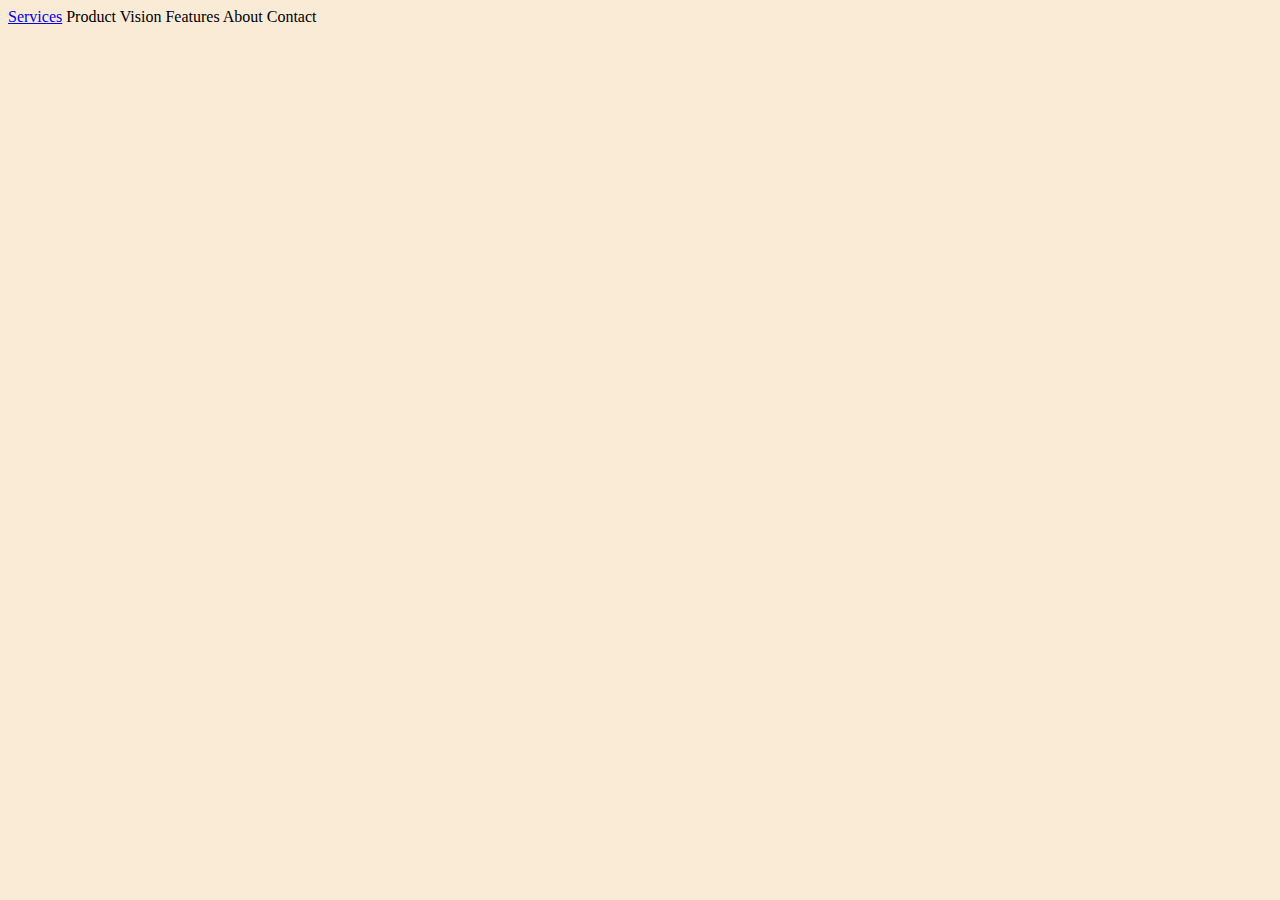
==== vision.html @ 06a4bd0f "added vision html&css" ====
<!doctype html>

<html lang="en">
<head>
  <meta charset="utf-8">

  <title>Great Idea!</title>

  <link href="https://fonts.googleapis.com/css?family=Bangers|Titillium+Web" rel="stylesheet">
  <link href="https://fonts.googleapis.com/css?family=Montserrat" rel="stylesheet">
  <!-- <link rel="stylesheet" href="css/index.css"> -->
  <link rel="stylesheet" href="css/vision.css">
  <!--[if lt IE 9]>
    <script src="https://cdnjs.cloudflare.com/ajax/libs/html5shiv/3.7.3/html5shiv.js"></script>
  <![endif]-->
</head>

  <body style="background: #faebd7;">
    <header>
        <nav>
        <a href="./index.html">Services</a>
        <a>Product</a>
        <a>Vision</a>
        <a>Features</a>
        <a>About</a>
        <a>Contact</a>
        <a></a>
        </nav>
    </header>
    <section>
        <img src="https://images.unsplash.com/photo-1493612276216-ee3925520721?ixlib=rb-1.2.1&ixid=eyJhcHBfaWQiOjEyMDd9&auto=format&fit=crop&w=700&q=80" alt="">
        <img src="https://images.unsplash.com/photo-1530858238132-a825ad95c652?ixlib=rb-1.2.1&ixid=eyJhcHBfaWQiOjEyMDd9&auto=format&fit=crop&w=972&q=80" alt="">
        <div class="newline">
            <img src="https://images.unsplash.com/photo-1525771958570-c38f9a205dde?ixlib=rb-1.2.1&ixid=eyJhcHBfaWQiOjEyMDd9&auto=format&fit=crop&w=1021&q=80" alt="">
            <img src="https://images.unsplash.com/photo-1496065187959-7f07b8353c55?ixlib=rb-1.2.1&ixid=eyJhcHBfaWQiOjEyMDd9&auto=format&fit=crop&w=1050&q=80" alt="">
            <img src="https://images.unsplash.com/photo-1494389945381-0fe114b8ea4b?ixlib=rb-1.2.1&ixid=eyJhcHBfaWQiOjEyMDd9&auto=format&fit=crop&w=1050&q=80" alt="">
        </div>
    </section>
  </body>
</html>
---- css/index.css ----
/* Use your own code or past solution for Great Idea Web Page CSS here! */
/* http://meyerweb.com/eric/tools/css/reset/ 
   v2.0 | 20110126
   License: none (public domain)
*/

html, body, div, span, applet, object, iframe,
h1, h2, h3, h4, h5, h6, p, blockquote, pre,
a, abbr, acronym, address, big, cite, code,
del, dfn, em, img, ins, kbd, q, s, samp,
small, strike, strong, sub, sup, tt, var,
b, u, i, center,
dl, dt, dd, ol, ul, li,
fieldset, form, label, legend,
table, caption, tbody, tfoot, thead, tr, th, td,
article, aside, canvas, details, embed, 
figure, figcaption, footer, header, hgroup, 
menu, nav, output, ruby, section, summary,
time, mark, audio, video {
	margin: 0;
	padding: 0;
	border: 0;
	font-size: 100%;
	font: inherit;
	vertical-align: baseline;
}
/* HTML5 display-role reset for older browsers */
article, aside, details, figcaption, figure, 
footer, header, hgroup, menu, nav, section {
	display: block;
}
body {
	line-height: 1;
}
ol, ul {
	list-style: none;
}
blockquote, q {
	quotes: none;
}
blockquote:before, blockquote:after,
q:before, q:after {
	content: '';
	content: none;
}
table {
	border-collapse: collapse;
	border-spacing: 0;
}

/* Set every element's box-sizing to border-box */
* {
	box-sizing: border-box;
	color: black;
}

html, body {
    height: 100%;
    font-family: 'Titillium Web', sans-serif;
}

h1, h2, h3, h4, h5 {
    font-family: 'Montserrat', sans-serif;
    letter-spacing: 1px;
    margin-bottom: 15px;
}

/* Your code starts here! */

.container{
    padding: 0 5%;
}

nav{
	width: 100vw;
	height: 10vh;
	position: fixed;
	top: 0px;
	background-color: cadetblue;
	padding-top: 3vh;
	border-bottom: 1px solid black;
    z-index: 10;
    display: flex;
    justify-content: space-evenly;
}


header{
	align-content: center;
    padding:16vh 0;
    width: 100%;
}
header .logo{
	display: inline-block;
}

.logo{
	margin-bottom: -1%;
}

header nav a, .logo{
    margin: 0 4vw;
}

.header-text-container{
	padding: 10vh 5vw;
	display: inline-block;
	width: 60vw;
}

.header-text-container h1{
    font-size: 6em;
    width: 24vw;
}

.header-text-container h1,button{
	margin: auto;
	display: block;
}
header .header-img{
    display: inline-block;
}

@media (max-width: 800px){
    nav{
        position: relative;
        height: 160px;
        width: 100%;
        display: flex !important;
        flex-wrap: wrap;
        justify-content: space-between;
        align-items: flex-end;
        padding-bottom: 34px;
    }
    nav .logo{
        order: -1;
        width: 100%;
        margin: 0;
        margin-bottom: 35px;
    }

    nav .logo img{
        display: block;
        margin: 0 auto;
    }

    header{
        padding: 0 0 48px;
    }

    header .header-img{
        display: none;
    }

    .header-text-container{
        padding: 0;
        display: flex;
        width: 100%;
        flex-direction: column;
        align-items: center;
    }

    .header-text-container h1{
        width: min-content;
    }
}

@media (max-width: 500px){
    nav{
        flex-direction: column;
        align-items: center;
        height: min-content;
        padding-bottom: 0;
    }

    header nav a{
        margin-bottom: 50px;
    }

    .header-text-container h1{
        font-size: 5em;
    }
    .main div{
        display: block;
        width: 100% !important;
    }
}

button{
	background: none;
    border: 2px solid black;
    width: 30%;
    height: 7vh;
}

.main{
	border-top: 1px solid black;
	border-bottom: 1px solid black;
}


.main img{
	width: 100%;
}

.main div, .contact{
	display: inline-block;
	width: calc(100%/2.01);
	padding: 5vh 5vh;
}

.main .more{
	width: calc(100%/3.03);
}

footer {
	padding: 5vh;
    text-align: center;
    height: 20vh;
}

body{
	/* background-image: url('/img/header-img.png'),url('/img/mid-page-accent.jpg');
	background-repeat: no-repeat,no-repeat;
	background-position: top 33% right 13%, top 122% left 50%; */
	background-color: #faebd7;
}

@media (max-width: 800px){
  
}

a:hover{
	cursor: pointer;
	border-bottom: 3px solid cornsilk;
	transition-duration: 300ms;
}
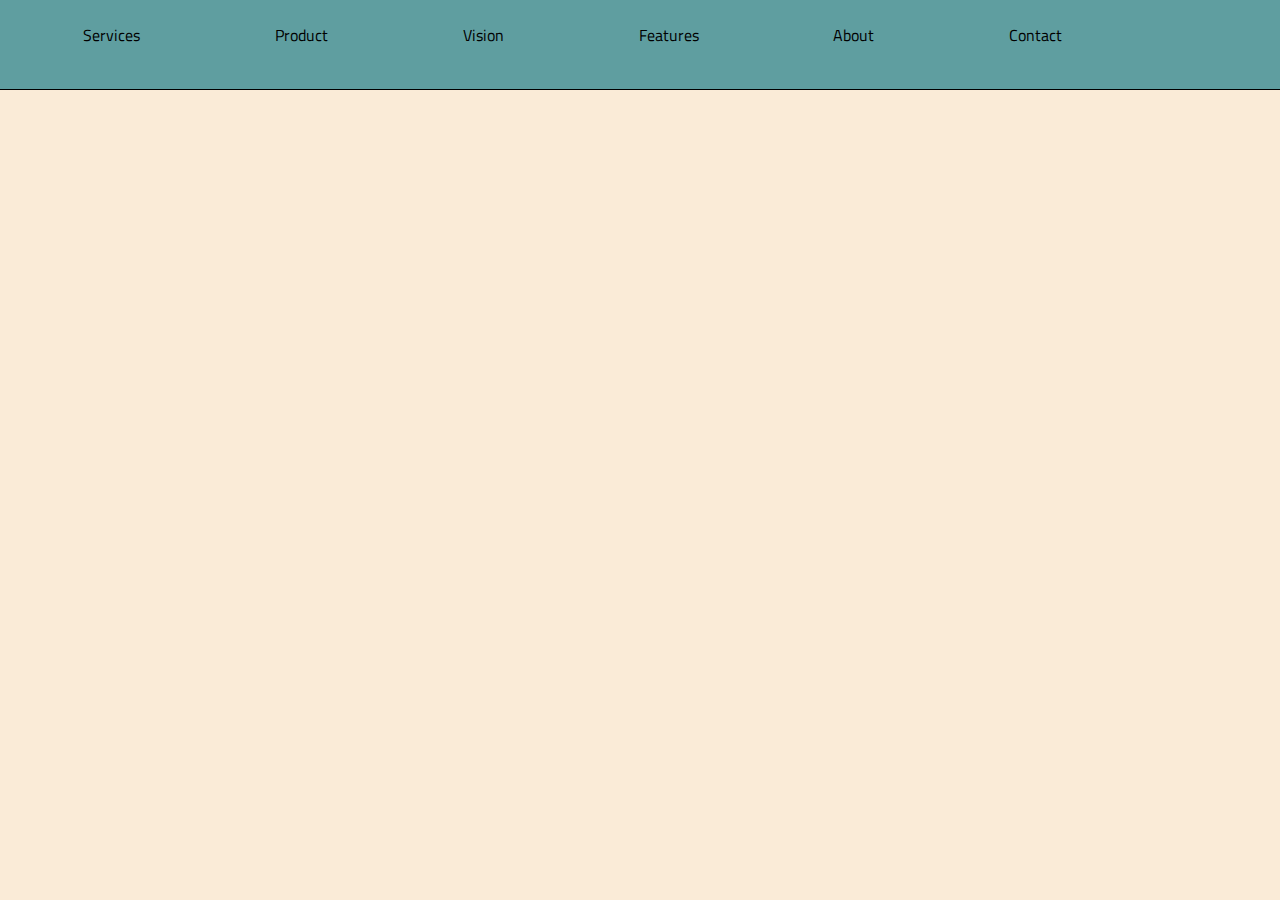
==== commit 3b2af242: "added simple responsive css for vision.html" ====
--- a/vision.html
+++ b/vision.html
@@ -3,6 +3,7 @@
 <html lang="en">
 <head>
   <meta charset="utf-8">
+  <meta name="viewport" content="width=device-width, initial-scale=1.0">
 
   <title>Great Idea!</title>
 
@@ -16,25 +17,34 @@
 </head>
 
   <body style="background: #faebd7;">
-    <header>
-        <nav>
-        <a href="./index.html">Services</a>
-        <a>Product</a>
-        <a>Vision</a>
-        <a>Features</a>
-        <a>About</a>
-        <a>Contact</a>
-        <a></a>
-        </nav>
-    </header>
-    <section>
-        <img src="https://images.unsplash.com/photo-1493612276216-ee3925520721?ixlib=rb-1.2.1&ixid=eyJhcHBfaWQiOjEyMDd9&auto=format&fit=crop&w=700&q=80" alt="">
-        <img src="https://images.unsplash.com/photo-1530858238132-a825ad95c652?ixlib=rb-1.2.1&ixid=eyJhcHBfaWQiOjEyMDd9&auto=format&fit=crop&w=972&q=80" alt="">
-        <div class="newline">
-            <img src="https://images.unsplash.com/photo-1525771958570-c38f9a205dde?ixlib=rb-1.2.1&ixid=eyJhcHBfaWQiOjEyMDd9&auto=format&fit=crop&w=1021&q=80" alt="">
-            <img src="https://images.unsplash.com/photo-1496065187959-7f07b8353c55?ixlib=rb-1.2.1&ixid=eyJhcHBfaWQiOjEyMDd9&auto=format&fit=crop&w=1050&q=80" alt="">
-            <img src="https://images.unsplash.com/photo-1494389945381-0fe114b8ea4b?ixlib=rb-1.2.1&ixid=eyJhcHBfaWQiOjEyMDd9&auto=format&fit=crop&w=1050&q=80" alt="">
-        </div>
-    </section>
+      <header>
+  
+          <nav>
+            <a>Services</a>
+            <a>Product</a>
+            <a>Vision</a>
+            <a>Features</a>
+            <a>About</a>
+            <a>Contact</a>
+      
+            <a href="./index.html" class="logo"><img src="/img/logo.png" alt=""></a>
+      
+          </nav>
+      </header>
+    <div class="container">
+      <section>
+          <img class="one" src="https://images.unsplash.com/photo-1493612276216-ee3925520721?ixlib=rb-1.2.1&ixid=eyJhcHBfaWQiOjEyMDd9&auto=format&fit=crop&w=700&q=80"
+            alt="">
+          <img class="two" src="https://images.unsplash.com/photo-1530858238132-a825ad95c652?ixlib=rb-1.2.1&ixid=eyJhcHBfaWQiOjEyMDd9&auto=format&fit=crop&w=972&q=80"
+            alt="">
+          
+          <img class="three" src="https://images.unsplash.com/photo-1525771958570-c38f9a205dde?ixlib=rb-1.2.1&ixid=eyJhcHBfaWQiOjEyMDd9&auto=format&fit=crop&w=1021&q=80"
+            alt="">
+          <img class="four" src="https://images.unsplash.com/photo-1496065187959-7f07b8353c55?ixlib=rb-1.2.1&ixid=eyJhcHBfaWQiOjEyMDd9&auto=format&fit=crop&w=1050&q=80"
+            alt="">
+          <img class="five" src="https://images.unsplash.com/photo-1494389945381-0fe114b8ea4b?ixlib=rb-1.2.1&ixid=eyJhcHBfaWQiOjEyMDd9&auto=format&fit=crop&w=1050&q=80"
+            alt="">
+          </section>
+    </div>
   </body>
 </html>--- a/css/index.css
+++ b/css/index.css
@@ -178,7 +178,7 @@
     }
 
     .header-text-container h1{
-        font-size: 5em;
+        font-size: 3em;
     }
     .main div{
         display: block;
@@ -226,9 +226,6 @@
 	background-color: #faebd7;
 }
 
-@media (max-width: 800px){
-  
-}
 
 a:hover{
 	cursor: pointer;
--- a/css/vision.css
+++ b/css/vision.css
@@ -0,0 +1,217 @@
+/* Use your own code or past solution for Great Idea Web Page CSS here! */
+/* http://meyerweb.com/eric/tools/css/reset/ 
+   v2.0 | 20110126
+   License: none (public domain)
+*/
+
+html, body, div, span, applet, object, iframe,
+h1, h2, h3, h4, h5, h6, p, blockquote, pre,
+a, abbr, acronym, address, big, cite, code,
+del, dfn, em, img, ins, kbd, q, s, samp,
+small, strike, strong, sub, sup, tt, var,
+b, u, i, center,
+dl, dt, dd, ol, ul, li,
+fieldset, form, label, legend,
+table, caption, tbody, tfoot, thead, tr, th, td,
+article, aside, canvas, details, embed, 
+figure, figcaption, footer, header, hgroup, 
+menu, nav, output, ruby, section, summary,
+time, mark, audio, video {
+	margin: 0;
+	padding: 0;
+	border: 0;
+	font-size: 100%;
+	font: inherit;
+	vertical-align: baseline;
+}
+/* HTML5 display-role reset for older browsers */
+article, aside, details, figcaption, figure, 
+footer, header, hgroup, menu, nav, section {
+	display: block;
+}
+body {
+	line-height: 1;
+}
+ol, ul {
+	list-style: none;
+}
+blockquote, q {
+	quotes: none;
+}
+blockquote:before, blockquote:after,
+q:before, q:after {
+	content: '';
+	content: none;
+}
+table {
+	border-collapse: collapse;
+	border-spacing: 0;
+}
+
+/* Set every element's box-sizing to border-box */
+* {
+	box-sizing: border-box;
+	color: black;
+}
+
+html, body {
+    height: 100%;
+    font-family: 'Titillium Web', sans-serif;
+}
+
+h1, h2, h3, h4, h5 {
+    font-family: 'Montserrat', sans-serif;
+    letter-spacing: 1px;
+    margin-bottom: 15px;
+}
+
+/* Your code starts here! */
+section{
+    display: flex;
+    /* flex-direction: column; */
+    flex-wrap: wrap;
+    align-items: center;
+}
+section img{
+    width: 30vw;
+    
+}
+.container{
+    padding: 0 5%;
+}
+
+nav{
+	width: 100vw;
+	height: 10vh;
+	position: fixed;
+	top: 0px;
+	background-color: cadetblue;
+	padding-top: 3vh;
+	border-bottom: 1px solid black;
+    z-index: 10;
+    display: flex;
+    justify-content: space-evenly;
+}
+
+
+header{
+	align-content: center;
+    padding:16vh 0;
+    width: 100%;
+}
+header .logo{
+	display: inline-block;
+}
+
+.logo{
+	margin-bottom: -1%;
+}
+
+header nav a, .logo{
+    margin: 0 4vw;
+}
+
+
+@media (max-width: 800px){
+    nav{
+        position: relative;
+        height: 160px;
+        width: 100%;
+        display: flex !important;
+        flex-wrap: wrap;
+        justify-content: space-between;
+        align-items: flex-end;
+        padding-bottom: 34px;
+    }
+    nav .logo{
+        order: -1;
+        width: 100%;
+        margin: 0;
+        margin-bottom: 35px;
+    }
+
+    nav .logo img{
+        display: block;
+        margin: 0 auto;
+    }
+
+    header{
+        padding: 0 0 48px;
+    }
+
+    header .header-img{
+        display: none;
+    }
+
+    section{
+        flex-direction: column;
+    }
+
+    section img{
+        width: 100%;
+        overflow: hidden;
+    }
+
+    /* Dunno why this is not working */
+
+    /* .container section:nth-child(1){
+        order: 6;
+    }
+    .container section:nth-child(2){
+        order: 3;
+    }
+    .container section:nth-child(3){
+        order: 5;
+    }
+    .container section:nth-child(4){
+        order: 1;
+    }
+    .container section:nth-child(5){
+        order: 2;
+    } */
+    .container section .one{
+        order: 5;
+    }
+    .container section .two{
+        order: 3;
+    }
+    .container section .three{
+        order: 2;
+    }
+    .container section .four{
+        order: 1;
+    }
+    .container section .five{
+        order: 4;
+    }
+
+}
+
+@media (max-width: 500px){
+    nav{
+        flex-direction: column;
+        align-items: center;
+        height: min-content;
+        padding-bottom: 0;
+    }
+    header{
+        padding: 0;
+    }
+
+    header nav a{
+        margin-bottom: 50px;
+    }
+
+}
+
+
+
+a:hover{
+	cursor: pointer;
+	border-bottom: 3px solid cornsilk;
+	transition-duration: 300ms;
+}
+
+
+
+
